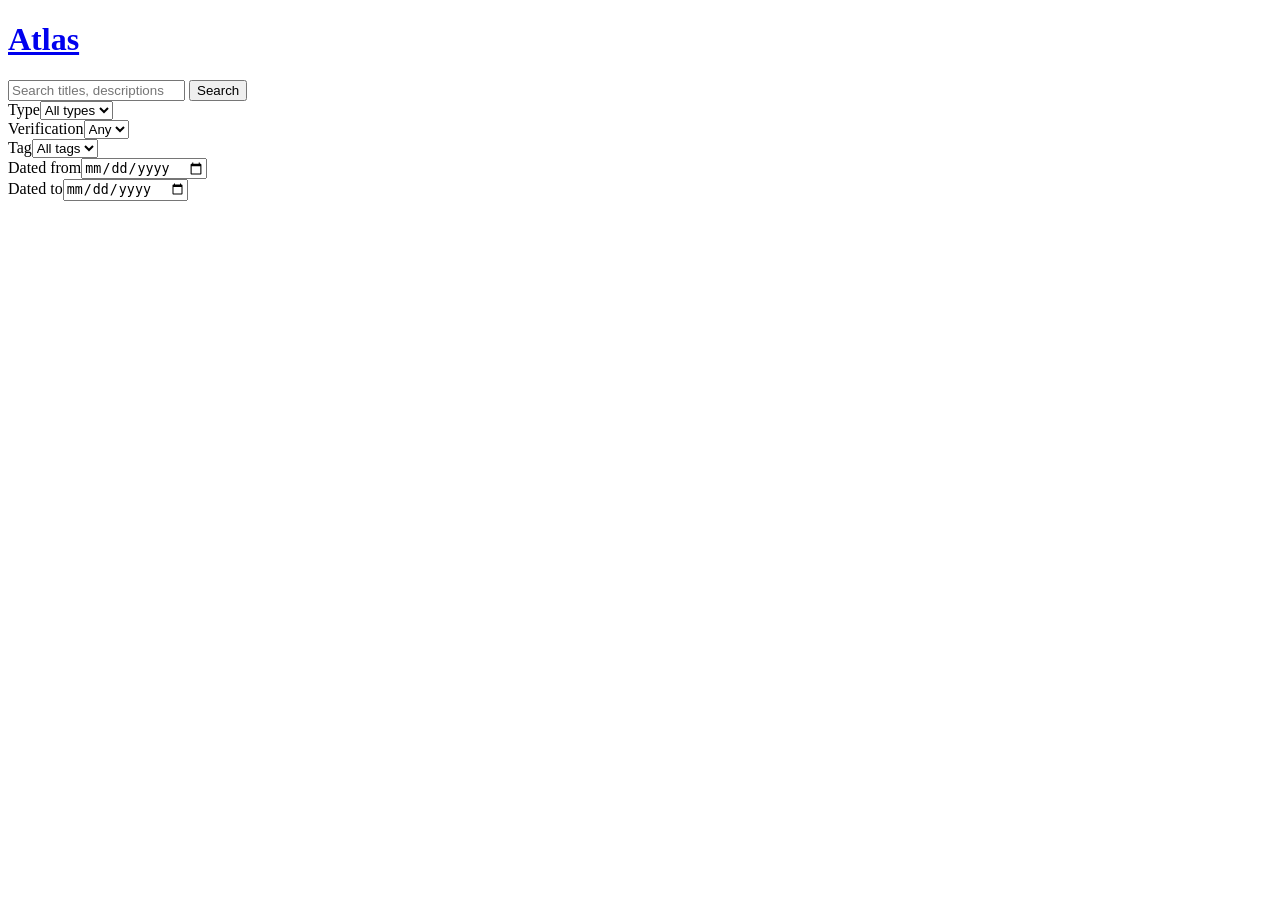
==== src/Atlas.Web/wwwroot/index.html @ 1f844a22 "Core: review-before-publish archive with admin login, chunked uploads, search, public API and UI" ====
<!doctype html>
<html lang="en">
<head>
<meta charset="utf-8">
<meta name="viewport" content="width=device-width, initial-scale=1, viewport-fit=cover">
<title>Atlas</title>
<meta name="description" content="A public archive of documents, recordings and images.">
<link rel="manifest" href="/manifest.webmanifest">
<link rel="apple-touch-icon" href="/icons/apple-touch-icon.png">
<meta name="theme-color" content="#0e1116">
<link rel="stylesheet" href="/app.css">
</head>
<body>
<div class="wrap">
  <header class="site"><h1><a href="/" id="site-title">Atlas</a></h1></header>
  <p class="intro" id="intro"></p>
  <form id="search" role="search" class="row">
    <input class="grow" type="search" name="q" id="q" placeholder="Search titles, descriptions and the text inside documents" aria-label="Search" autocomplete="off" enterkeyhint="search">
    <button class="primary" type="submit">Search</button>
  </form>
  <div class="filters" id="filters">
    <div><label for="f-kind">Type</label><select id="f-kind"><option value="">All types</option></select></div>
    <div><label for="f-ver">Verification</label><select id="f-ver"><option value="">Any</option></select></div>
    <div><label for="f-tag">Tag</label><select id="f-tag"><option value="">All tags</option></select></div>
    <div><label for="f-from">Dated from</label><input type="date" id="f-from"></div>
    <div><label for="f-to">Dated to</label><input type="date" id="f-to"></div>
  </div>
  <div id="status" class="small" role="status"></div>
  <div class="grid" id="results"></div>
  <div class="row center mt"><button id="more" hidden>Load more</button></div>
  <footer class="site" id="footer"></footer>
</div>
<script type="module" src="/index.js"></script>
</body>
</html>
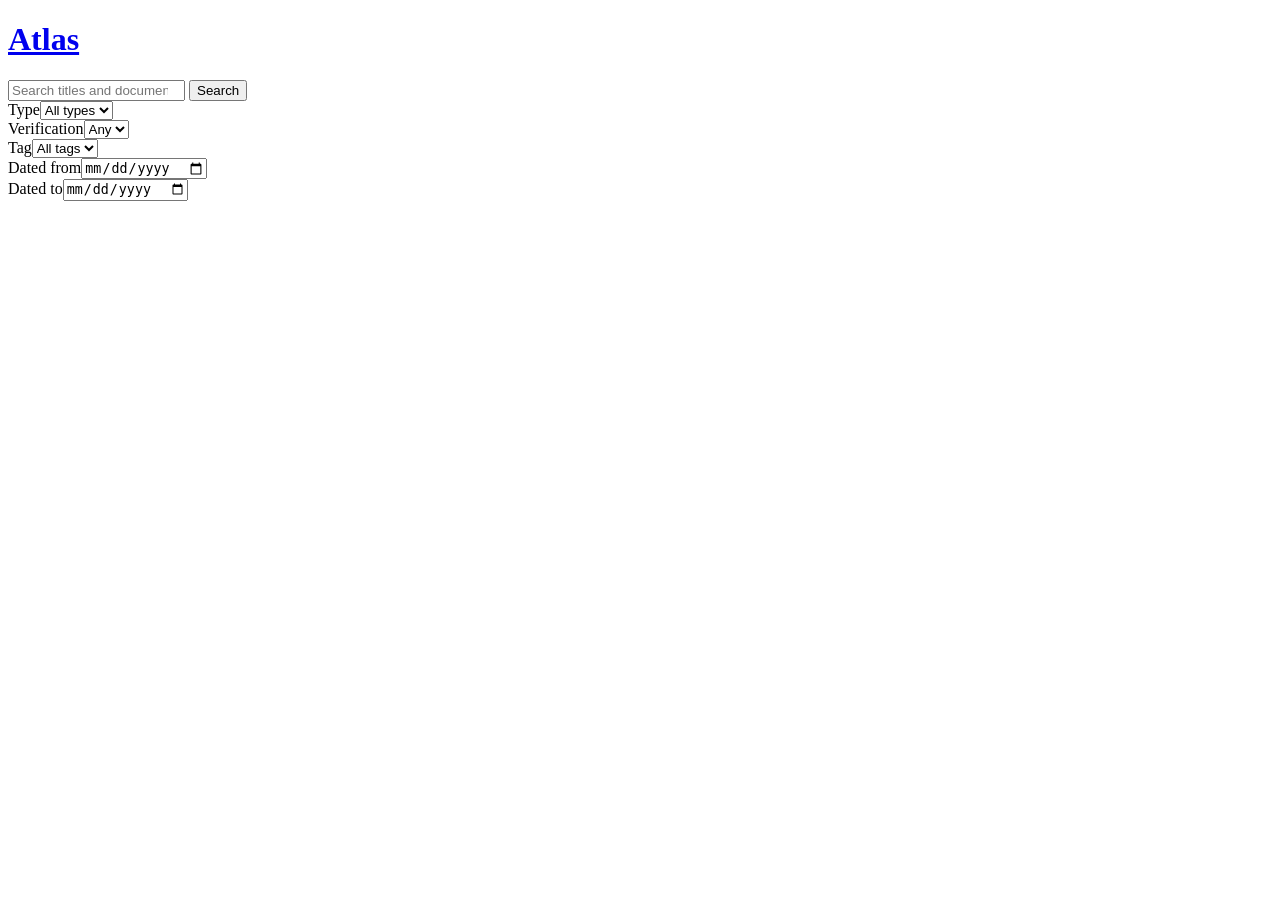
==== commit 2cc35877: "Fix admin list rendering, show processing items in the review queue, hidden buttons, install.sh perm" ====
--- a/src/Atlas.Web/wwwroot/index.html
+++ b/src/Atlas.Web/wwwroot/index.html
@@ -15,7 +15,7 @@
   <header class="site"><h1><a href="/" id="site-title">Atlas</a></h1></header>
   <p class="intro" id="intro"></p>
   <form id="search" role="search" class="row">
-    <input class="grow" type="search" name="q" id="q" placeholder="Search titles, descriptions and the text inside documents" aria-label="Search" autocomplete="off" enterkeyhint="search">
+    <input class="grow" type="search" name="q" id="q" placeholder="Search titles and document text" aria-label="Search" autocomplete="off" enterkeyhint="search">
     <button class="primary" type="submit">Search</button>
   </form>
   <div class="filters" id="filters">
